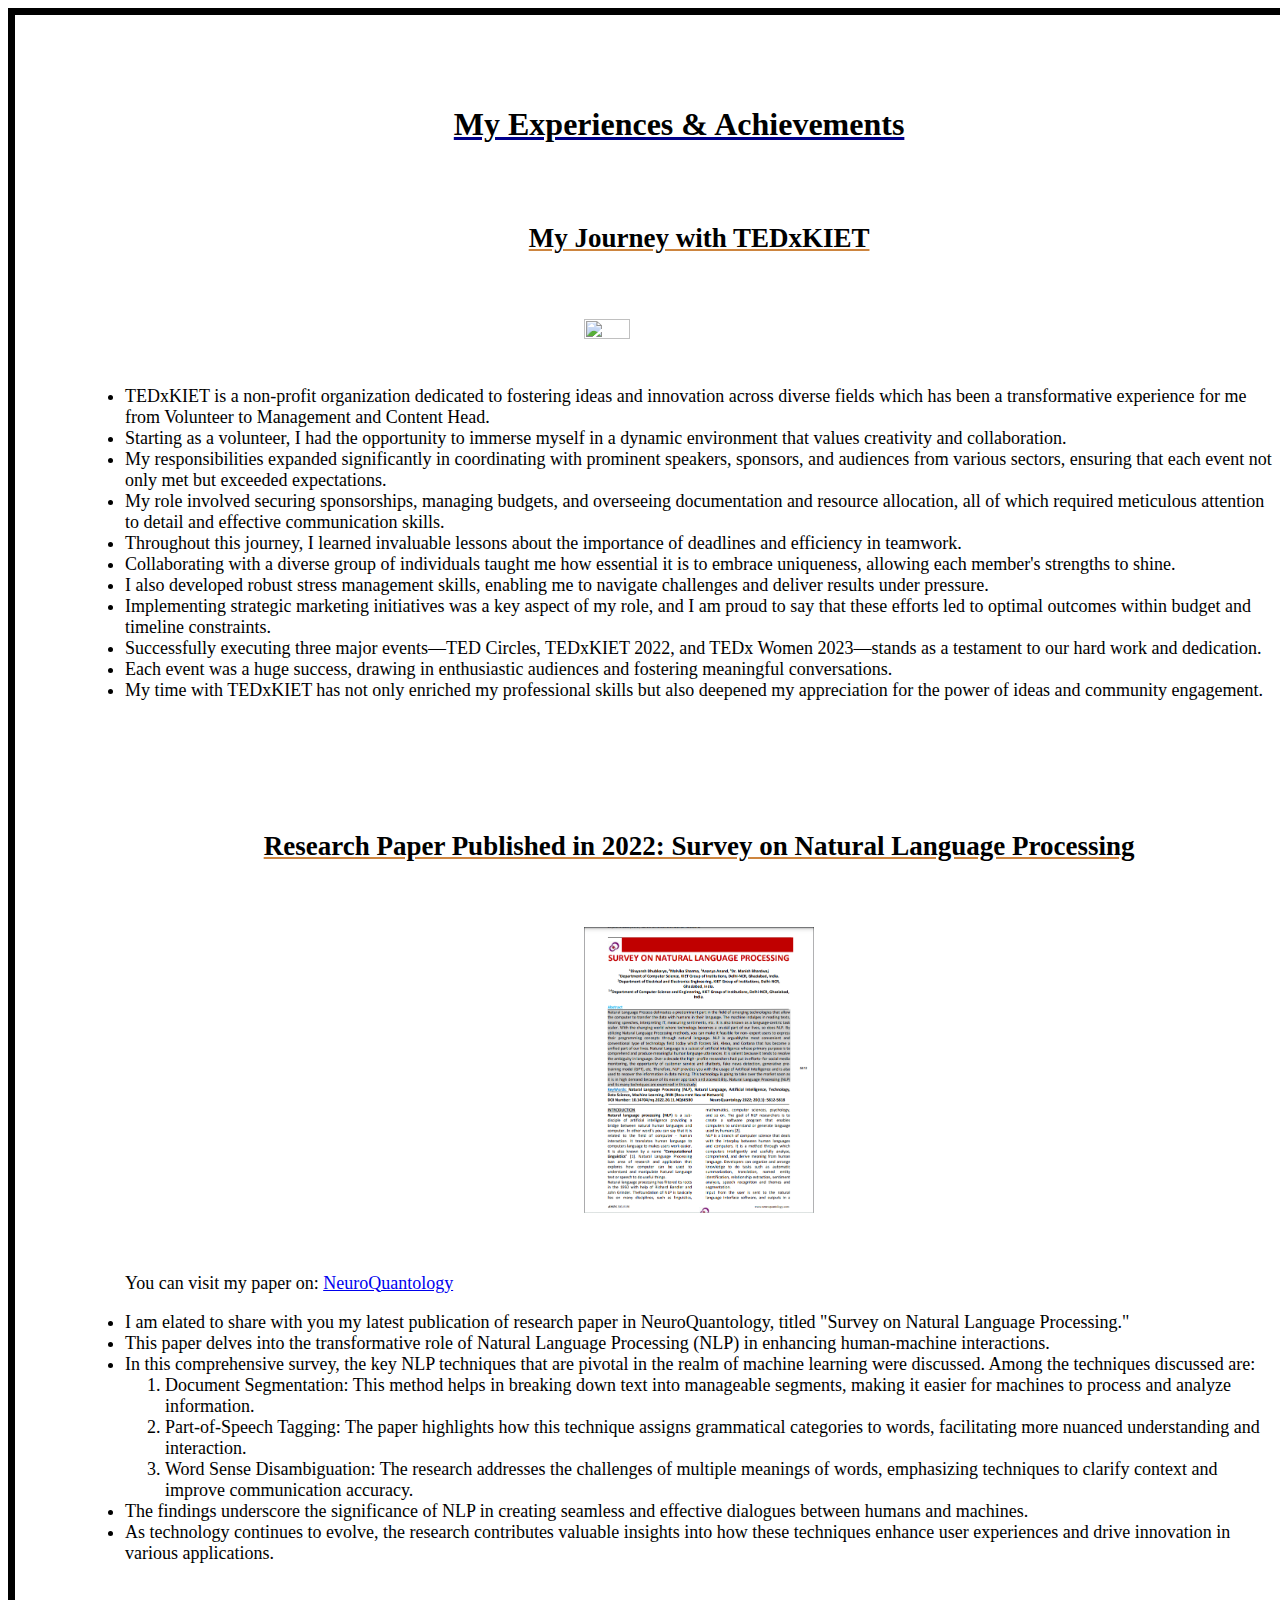
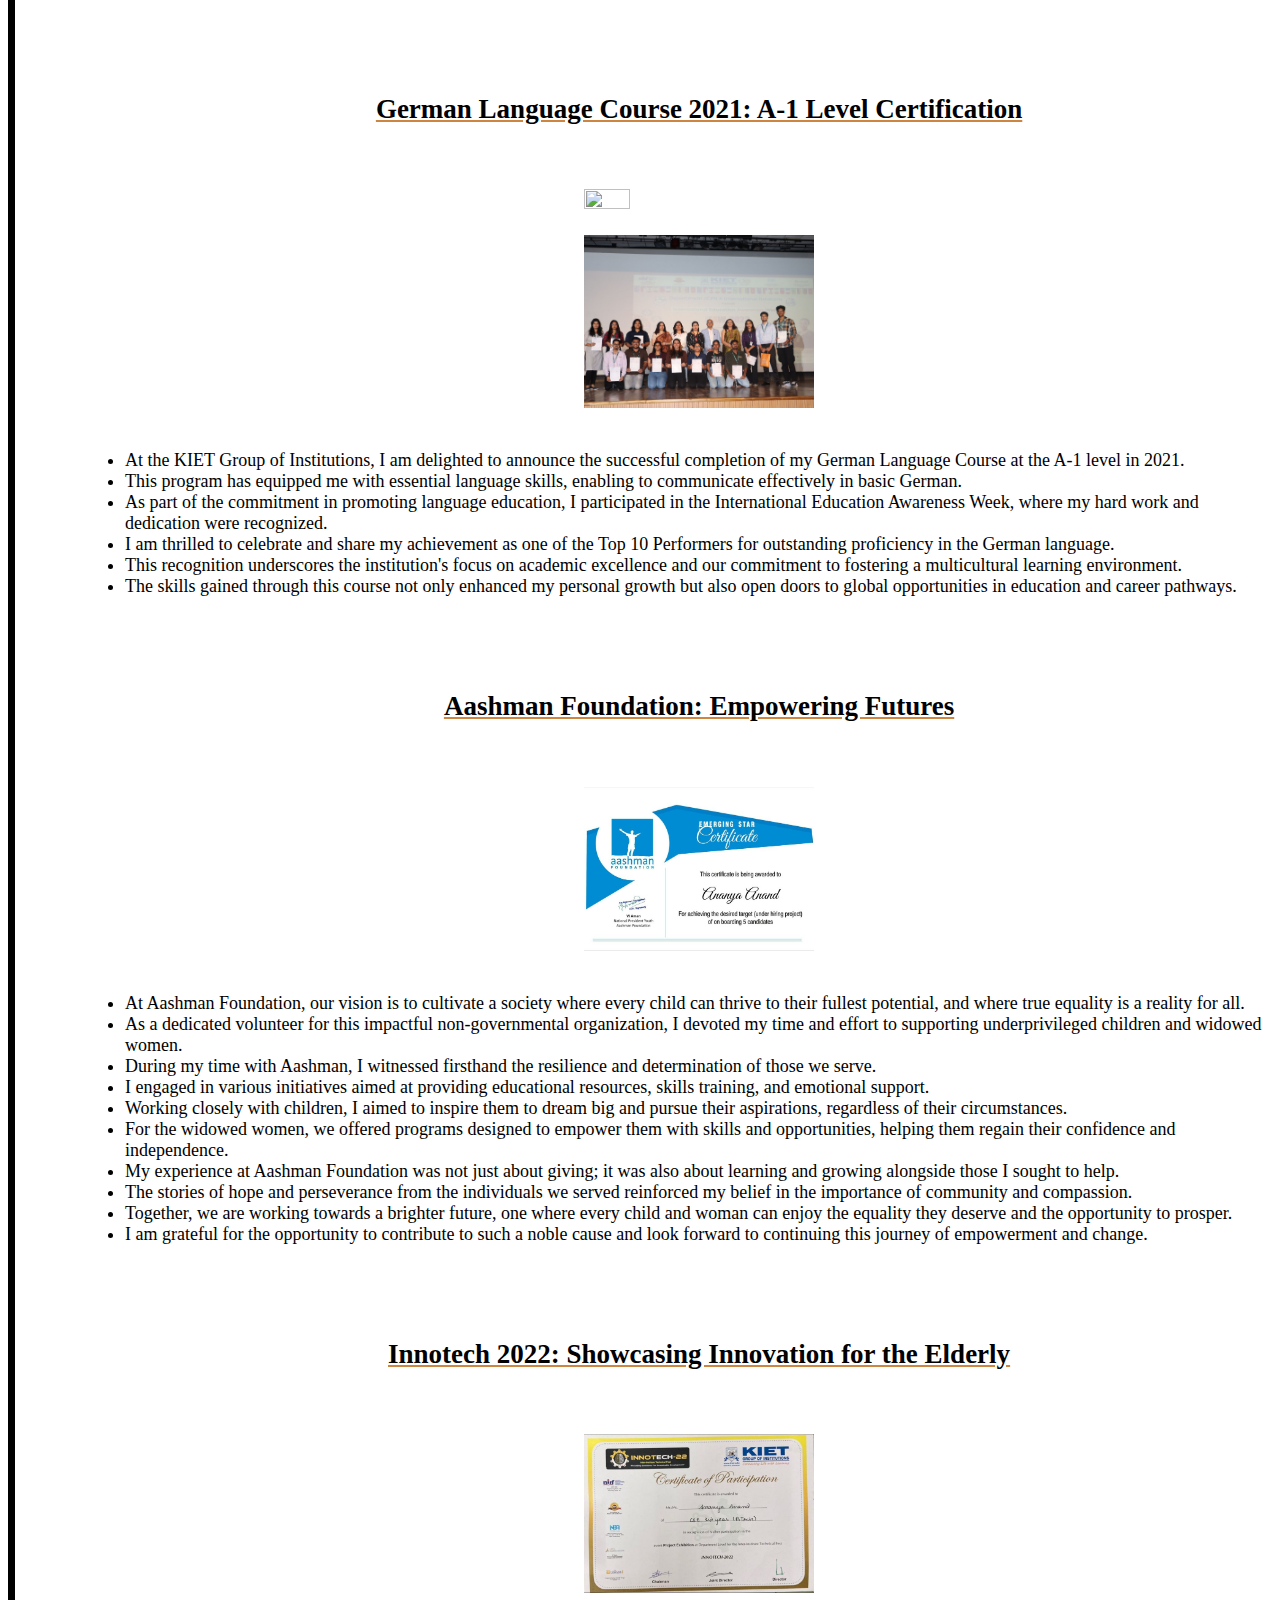
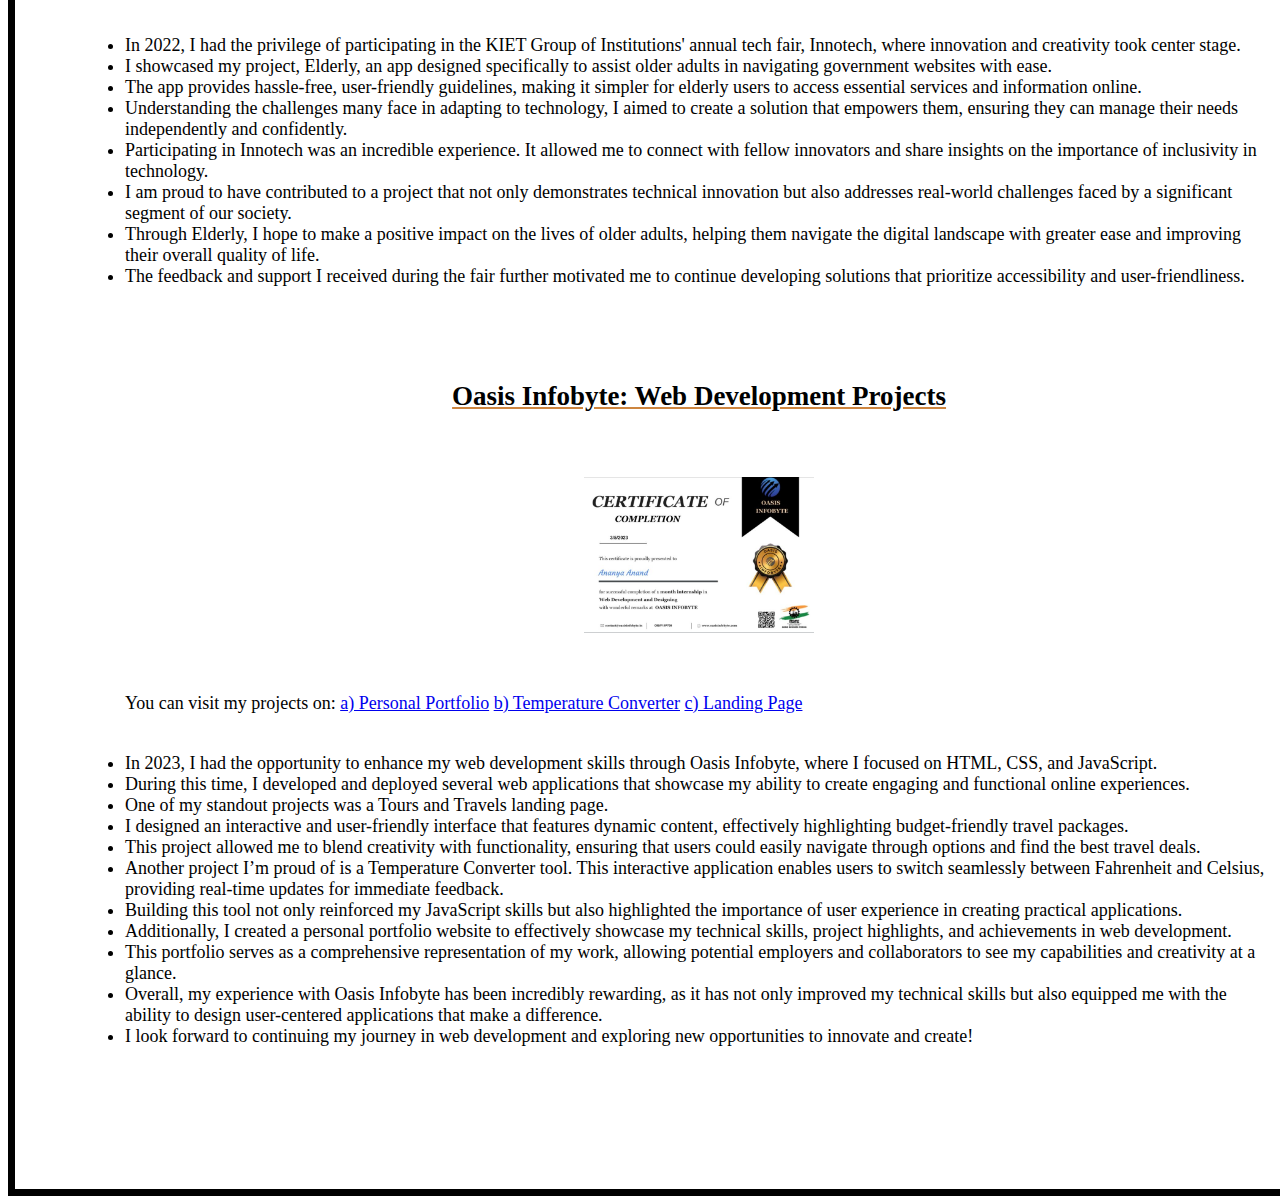
==== index1.html @ dbbcb3e1 "Add files via upload" ====
<!DOCTYPE html>
<html lang="en">
<head>
    <meta charset="UTF-8">
    <meta name="viewport" content="width=device-width, initial-scale=1.0">
    <title>Experience & Achievements</title>
    <link href='style1.css' rel='stylesheet'>
</head>
<body>
    <div class="center">
        <h1 class="h1">My Experiences & Achievements</h1>
    <br><br>
<ul class="ul">
    <h2 class="h2">My Journey with TEDxKIET</h2>
    <br><br>
    <img class="img" src="img/ted.jpeg">
    <br><br>
    <li>TEDxKIET is a non-profit organization dedicated to fostering ideas and innovation across diverse fields which has been a transformative experience for me from Volunteer to Management and Content Head.</li>
    <li>Starting as a volunteer, I had the opportunity to immerse myself in a dynamic environment that values creativity and collaboration.</li>
    <li>My responsibilities expanded significantly in coordinating with prominent speakers, sponsors, and audiences from various sectors, ensuring that each event not only met but exceeded expectations. </li>
    <li>My role involved securing sponsorships, managing budgets, and overseeing documentation and resource allocation, all of which required meticulous attention to detail and effective communication skills.</li>
    <li>Throughout this journey, I learned invaluable lessons about the importance of deadlines and efficiency in teamwork.</li>
    <li>Collaborating with a diverse group of individuals taught me how essential it is to embrace uniqueness, allowing each member's strengths to shine.</li> 
    <li>I also developed robust stress management skills, enabling me to navigate challenges and deliver results under pressure.</li>
    <li>Implementing strategic marketing initiatives was a key aspect of my role, and I am proud to say that these efforts led to optimal outcomes within budget and timeline constraints.</li>
    <li>Successfully executing three major events—TED Circles, TEDxKIET 2022, and TEDx Women 2023—stands as a testament to our hard work and dedication.</li> 
    <li>Each event was a huge success, drawing in enthusiastic audiences and fostering meaningful conversations.</li>
    <li>My time with TEDxKIET has not only enriched my professional skills but also deepened my appreciation for the power of ideas and community engagement.</li>
</ul>
<br><br><br><br><br>

<ul class="ul">
    <h2 class="h2">Research Paper Published in 2022: Survey on Natural Language Processing</h2>
    <br><br>
    <img class="img" src="img/Research Paper.png">
    <br><br>
    <p>You can visit my paper on: <a href="//www.neuroquantology.com/open-access/SURVEY+ON+NATURAL+LANGUAGE+PROCESSING_9607/?download=true">NeuroQuantology</a></p>
    <li>I am elated to share with you my latest publication of research paper in NeuroQuantology, titled "Survey on Natural Language Processing." </li>
    <li>This paper delves into the transformative role of Natural Language Processing (NLP) in enhancing human-machine interactions.</li>
    <li>In this comprehensive survey, the key NLP techniques that are pivotal in the realm of machine learning were discussed. Among the techniques discussed are:
        <ol>
            <li>Document Segmentation: This method helps in breaking down text into manageable segments, making it easier for machines to process and analyze information.</li>
            <li>Part-of-Speech Tagging: The paper highlights how this technique assigns grammatical categories to words, facilitating more nuanced understanding and interaction.</li>
            <li>Word Sense Disambiguation: The research addresses the challenges of multiple meanings of words, emphasizing techniques to clarify context and improve communication accuracy.</li>
</ol>
    <li>The findings underscore the significance of NLP in creating seamless and effective dialogues between humans and machines. </li>
    <li>As technology continues to evolve, the research contributes valuable insights into how these techniques enhance user experiences and drive innovation in various applications.</li>
</ul>
<br><br><br><br><br>

<ul class="ul">
    <h2 class="h2">German Language Course 2021: A-1 Level Certification</h2>
    <br><br>
    <img class="img" src="img/German.jpeg">
    <br>
    <img class="img" src="img/German2.jpeg">
    <br><br>
    <li>At the KIET Group of Institutions, I am delighted to announce the successful completion of my German Language Course at the A-1 level in 2021. </li>
    <li>This program has equipped me with essential language skills, enabling to communicate effectively in basic German.</li>
    <li>As part of the commitment in promoting language education, I participated in the International Education Awareness Week, where my hard work and dedication were recognized.</li>
    <li>I am thrilled to celebrate and share my achievement as one of the Top 10 Performers for outstanding proficiency in the German language.</li>
    <li>This recognition underscores the institution's focus on academic excellence and our commitment to fostering a multicultural learning environment.</li> 
    <li>The skills gained through this course not only enhanced my personal growth but also open doors to global opportunities in education and career pathways.</li>
</ul>
<br><br><br>


<ul class="ul">
<h2 class="h2">Aashman Foundation: Empowering Futures</h2>
<br><br>
<img class="img" src="img/Aashman Foundation.jpeg">
<br><br>
<li>At Aashman Foundation, our vision is to cultivate a society where every child can thrive to their fullest potential, and where true equality is a reality for all.</li>
<li>As a dedicated volunteer for this impactful non-governmental organization, I devoted my time and effort to supporting underprivileged children and widowed women.</li>
<li>During my time with Aashman, I witnessed firsthand the resilience and determination of those we serve. </li>
<li>I engaged in various initiatives aimed at providing educational resources, skills training, and emotional support. </li>
<li>Working closely with children, I aimed to inspire them to dream big and pursue their aspirations, regardless of their circumstances. </li>
<li>For the widowed women, we offered programs designed to empower them with skills and opportunities, helping them regain their confidence and independence.</li>
<li>My experience at Aashman Foundation was not just about giving; it was also about learning and growing alongside those I sought to help. </li>
<li>The stories of hope and perseverance from the individuals we served reinforced my belief in the importance of community and compassion.</li>
<li>Together, we are working towards a brighter future, one where every child and woman can enjoy the equality they deserve and the opportunity to prosper. </li>
<li>I am grateful for the opportunity to contribute to such a noble cause and look forward to continuing this journey of empowerment and change.</li>
</ul>
<br><br><br>

<ul class="ul">
<h2 class="h2">Innotech 2022: Showcasing Innovation for the Elderly</h2>
<br><br>
<img class="img" src="img/Innotech22.jpeg">
<br><br>
<li>In 2022, I had the privilege of participating in the KIET Group of Institutions' annual tech fair, Innotech, where innovation and creativity took center stage.</li>
<li>I showcased my project, Elderly, an app designed specifically to assist older adults in navigating government websites with ease.</li>
<li>The app provides hassle-free, user-friendly guidelines, making it simpler for elderly users to access essential services and information online.</li>
<li>Understanding the challenges many face in adapting to technology, I aimed to create a solution that empowers them, ensuring they can manage their needs independently and confidently.</li>
<li>Participating in Innotech was an incredible experience. It allowed me to connect with fellow innovators and share insights on the importance of inclusivity in technology. </li>
<li>I am proud to have contributed to a project that not only demonstrates technical innovation but also addresses real-world challenges faced by a significant segment of our society.</li>
<li>Through Elderly, I hope to make a positive impact on the lives of older adults, helping them navigate the digital landscape with greater ease and improving their overall quality of life. </li>
<li>The feedback and support I received during the fair further motivated me to continue developing solutions that prioritize accessibility and user-friendliness.</li>
</ul>
<br><br><br>

<ul class="ul">
    <h2 class="h2">Oasis Infobyte: Web Development Projects</h2>
    <br><br>
    <img class="img" src="img/OasisCerti.jpeg">
    <br><br>
    <p>You can visit my projects on: <a href="https://www.linkedin.com/posts/ananyaanand29_connections-internship-webdevelopment-activity-7035672388205723649-R_3v?utm_source=share&utm_medium=member_desktop">a) Personal Portfolio</a>
    <a href="https://www.linkedin.com/posts/ananyaanand29_internships-connections-webdevelopment-activity-7035665603734421505-dDyf?utm_source=share&utm_medium=member_desktop">b) Temperature Converter</a>
<a href="https://www.linkedin.com/posts/ananyaanand29_internships-connections-webdevelopment-activity-7035664277743017984-nIo3?utm_source=share&utm_medium=member_desktop">c) Landing Page</a>
<br><br>
    <li>In 2023, I had the opportunity to enhance my web development skills through Oasis Infobyte, where I focused on HTML, CSS, and JavaScript.</li>
    <li>During this time, I developed and deployed several web applications that showcase my ability to create engaging and functional online experiences.</li>
    <li>One of my standout projects was a Tours and Travels landing page.</li>
    <li>I designed an interactive and user-friendly interface that features dynamic content, effectively highlighting budget-friendly travel packages.</li>
    <li>This project allowed me to blend creativity with functionality, ensuring that users could easily navigate through options and find the best travel deals.</li>
    <li>Another project I’m proud of is a Temperature Converter tool. This interactive application enables users to switch seamlessly between Fahrenheit and Celsius, providing real-time updates for immediate feedback. </li>
    <li>Building this tool not only reinforced my JavaScript skills but also highlighted the importance of user experience in creating practical applications.</li>
    <li>Additionally, I created a personal portfolio website to effectively showcase my technical skills, project highlights, and achievements in web development. </li>
    <li>This portfolio serves as a comprehensive representation of my work, allowing potential employers and collaborators to see my capabilities and creativity at a glance.</li>
    <Li>Overall, my experience with Oasis Infobyte has been incredibly rewarding, as it has not only improved my technical skills but also equipped me with the ability to design user-centered applications that make a difference. </Li>
    <li>I look forward to continuing my journey in web development and exploring new opportunities to innovate and create!</li>
</ul>
<br><br><br>

</div>
</body>
</html>
---- style1.css ----
@import url("https://fonts.googleapis.com/css2?family=Poppins:wght@400;600;700&display=swap");

:root{
  --header-height: 3rem;
  --font-semi: 600;
  --hue-color: 224;
  --first-color: hsl(var(--hue-color), 89%, 60%);
  --second-color:  hsl(249, 83%, 14%);
  --body-font: "Poppins", sans-serif;
  --big-font-size: 2rem;
  --h2-font-size: 1.25rem;
  --normal-font-size: .938rem;
  --smaller-font-size: .75rem;
 
  --mb-2: 1rem;
  --mb-4: 2rem;
  --mb-5: 2.5rem;
  --mb-6: 3rem;

  --z-back: -10;
  --z-fixed: 100;
}


.center{
    padding: 70px 70px 70px 70px;
    border: 7px solid rgb(0, 0, 0);
    align-items:center;
    width: 94%;
  } 

  
.html{
    scroll-behavior: smooth;
  }
  
.body{
    margin: var(--header-height) 0 0 0;
    font-family: var(--body-font);
    font-size: var(--normal-font-size);
    color: black;
    display: center;
    text-align:center;
  }
  
.img{
    height:10%;
    width: 20%;
    display: block;
    margin-left: auto;
    margin-right: auto;
  }
  
.h1{
    text-decoration: darkblue underline;
   text-align: center;
   font-size:xx-large;
  }

.h2{
    text-decoration: peru underline;
    text-align: center;
}
  
.ul{
    text-align:left;
    font-size: large;
  }
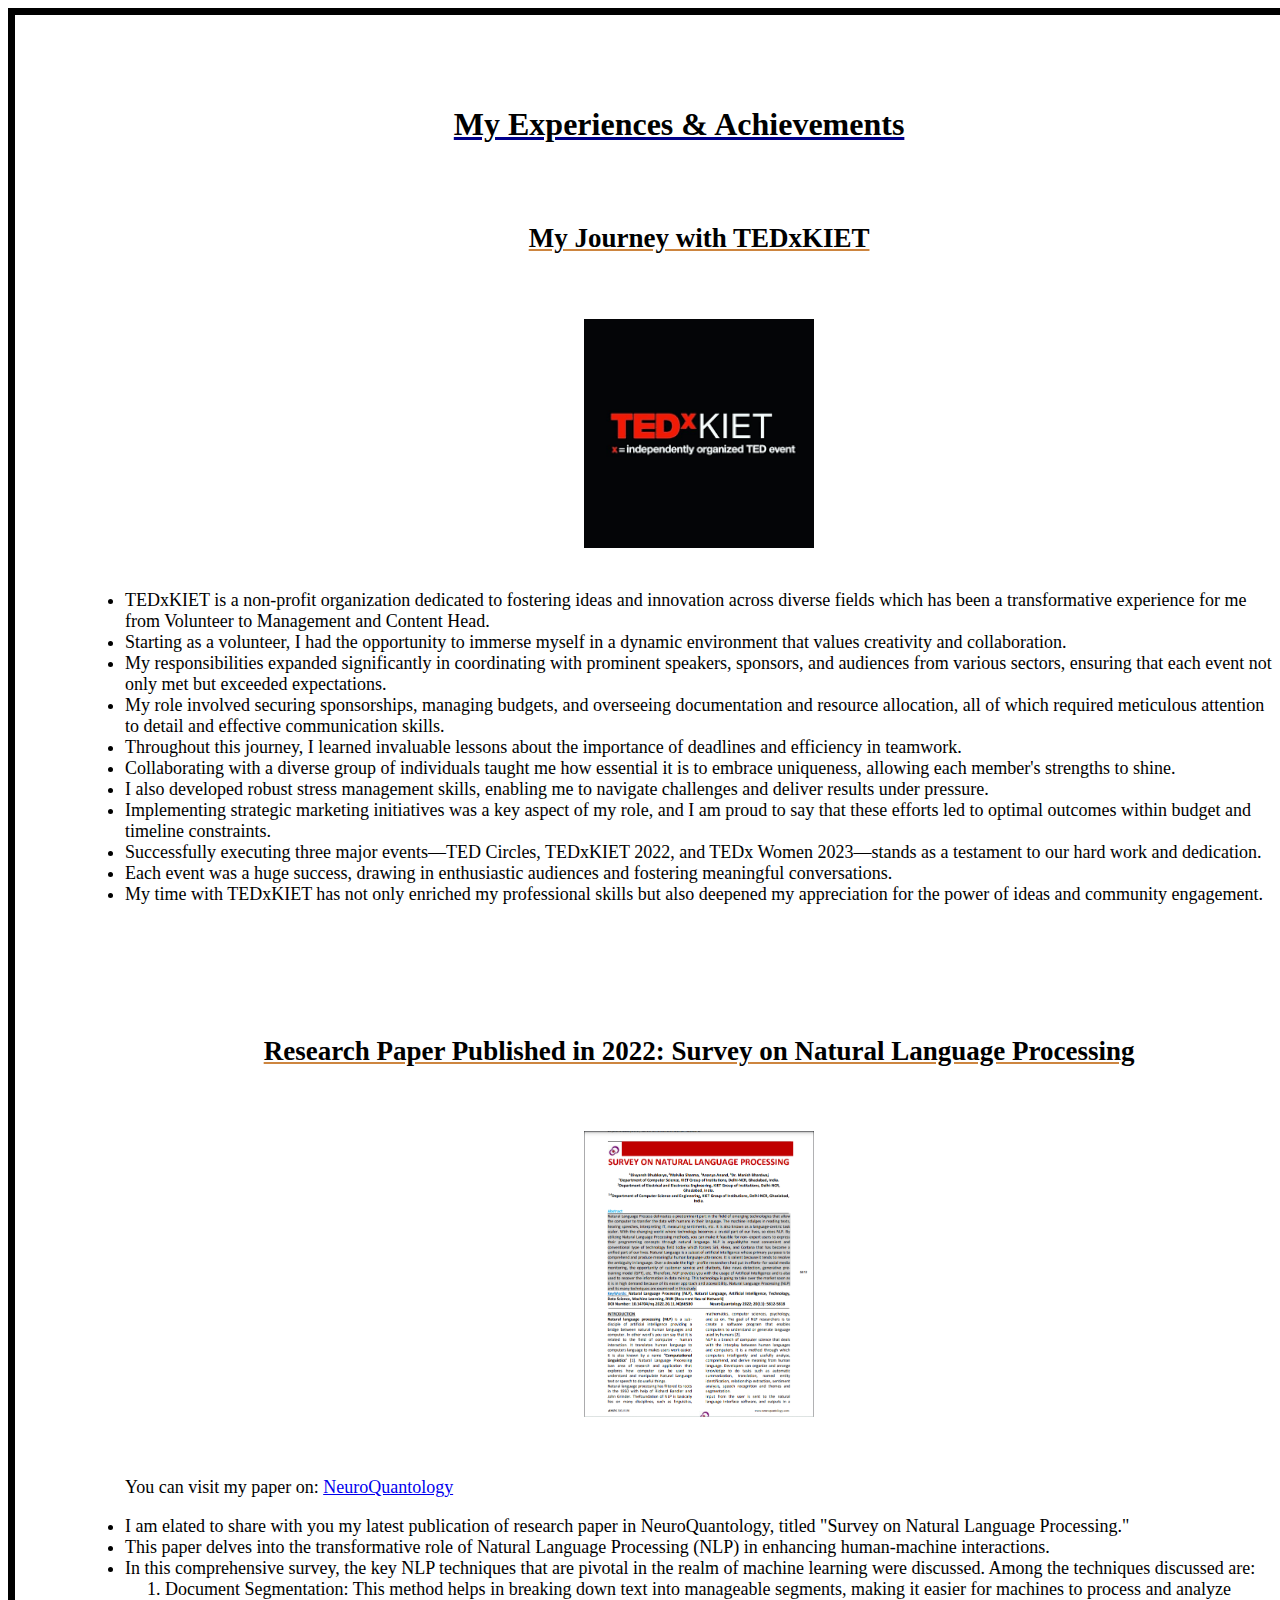
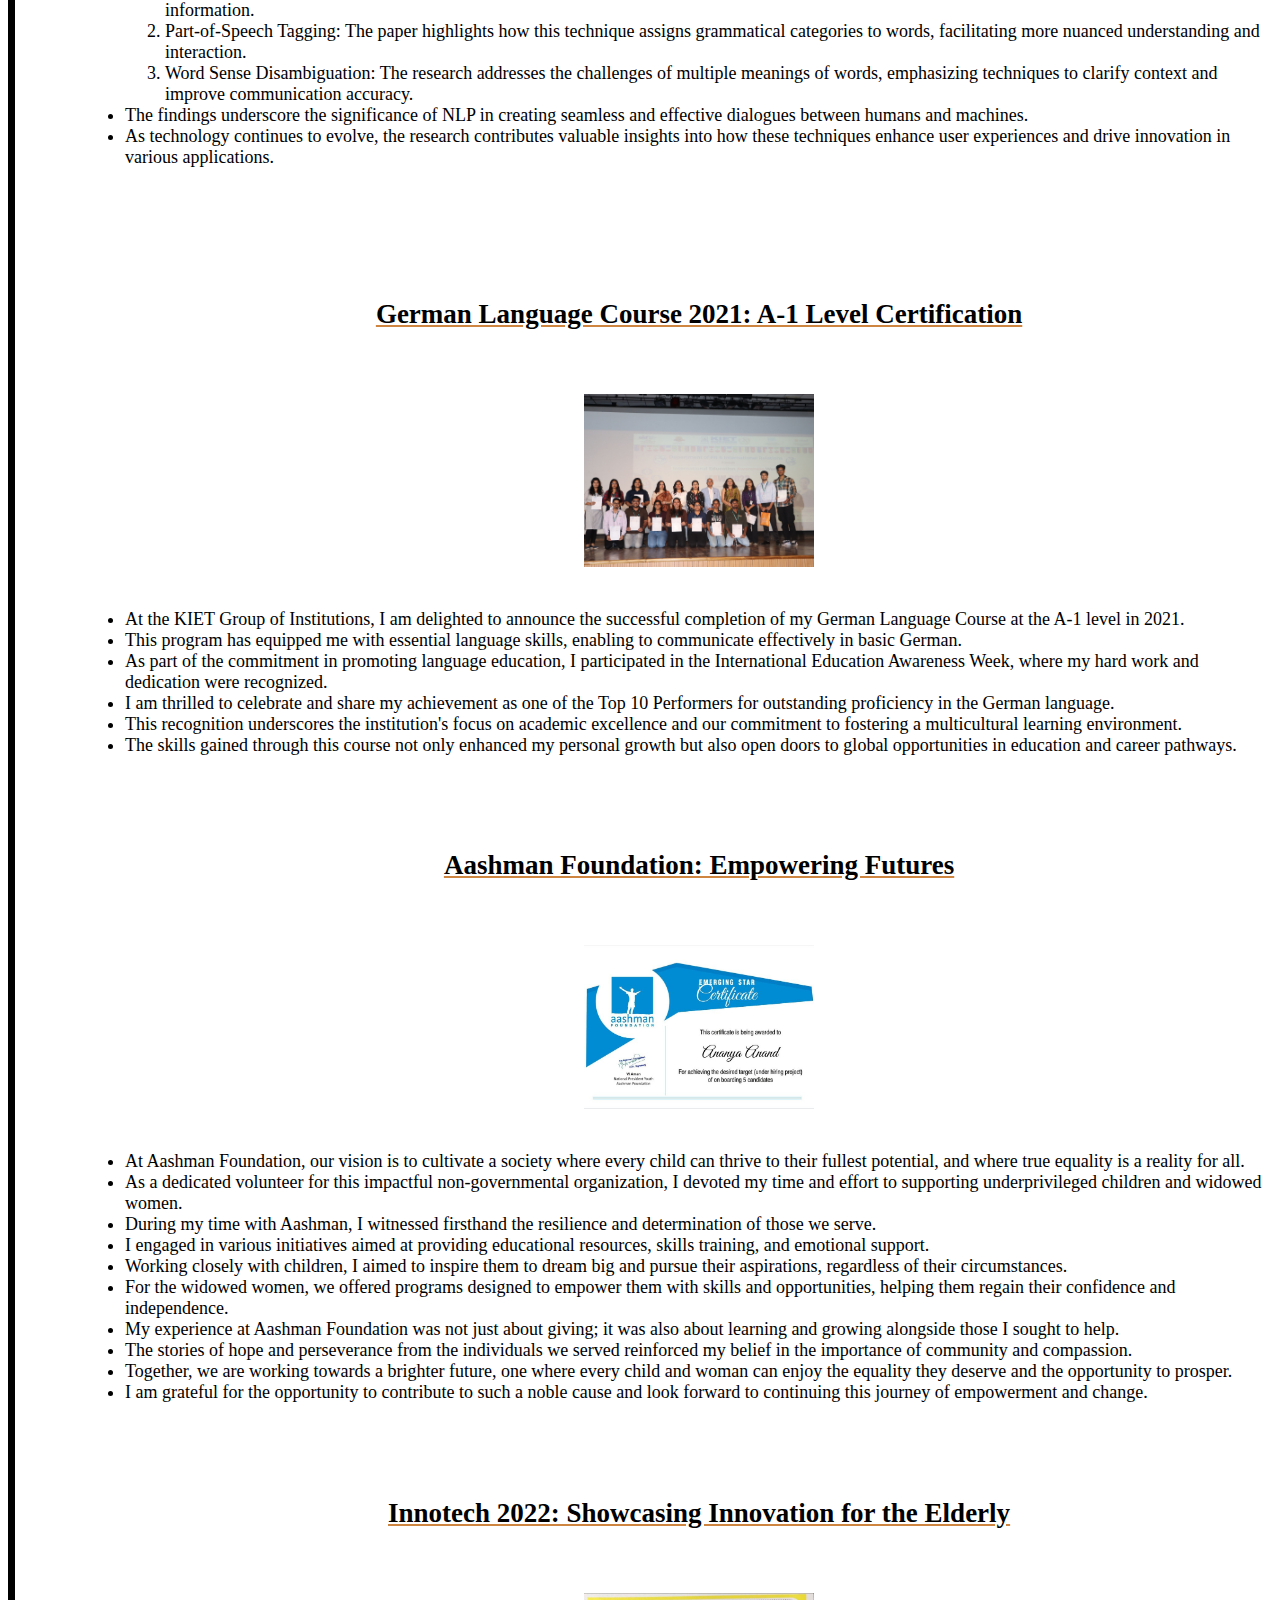
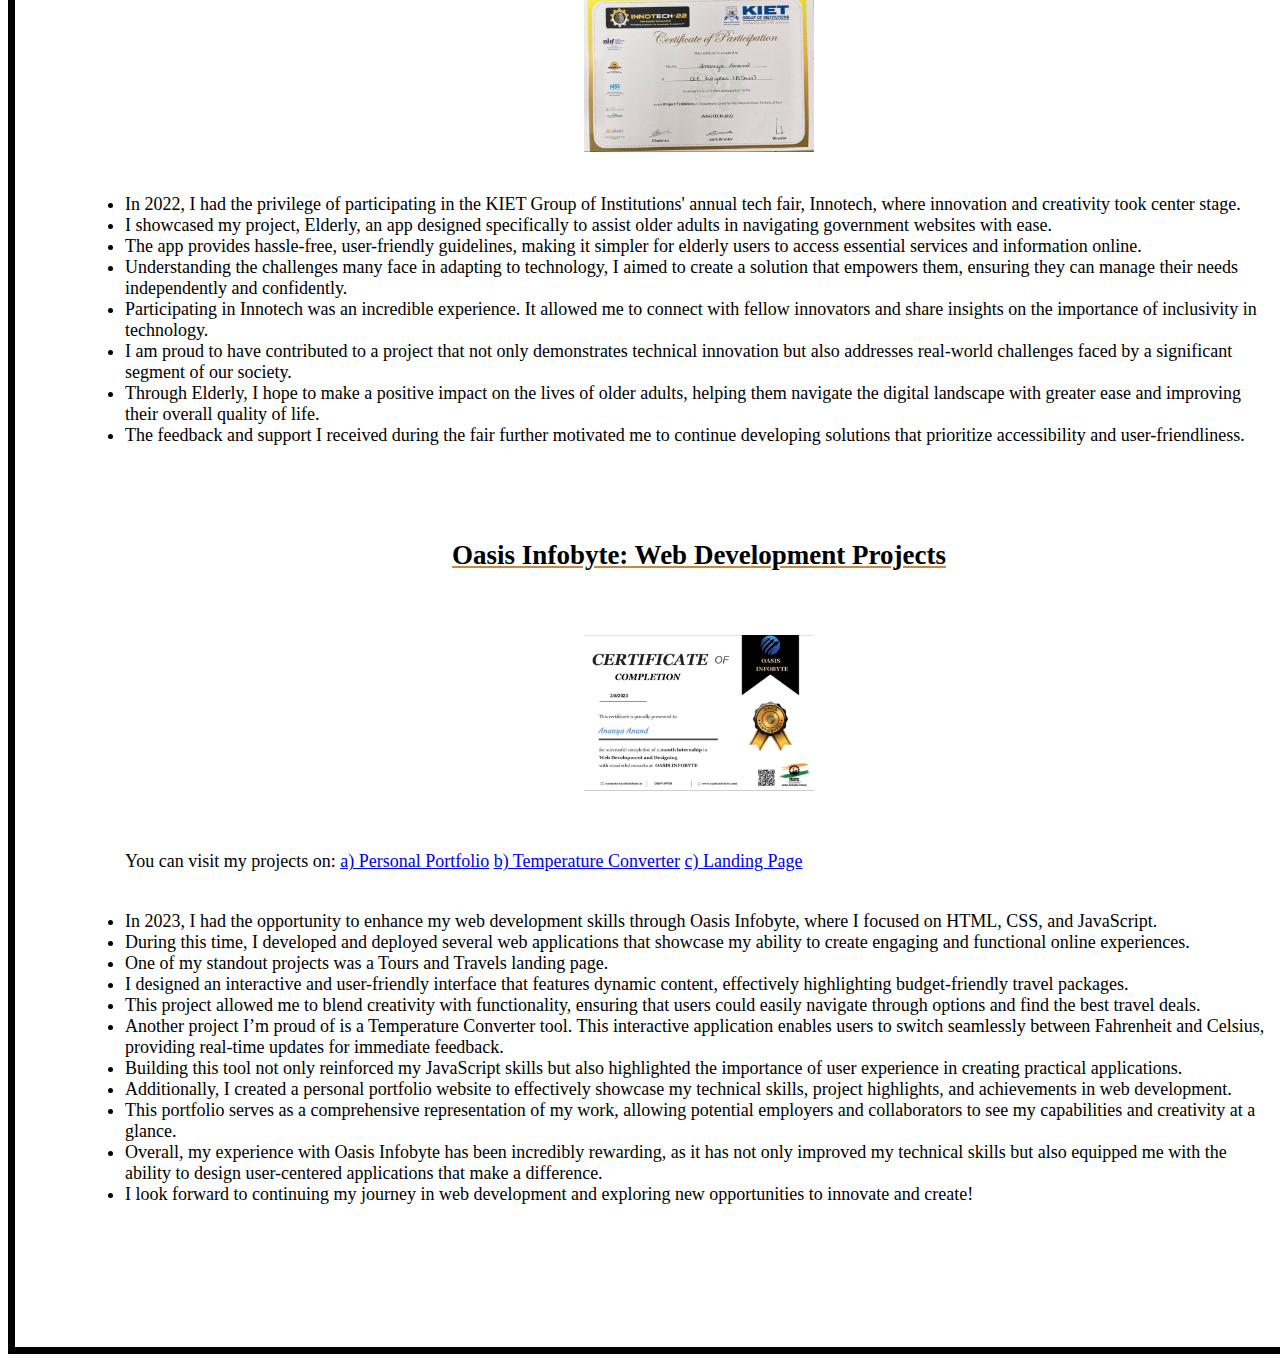
==== commit 55134781: "index1.html" ====
--- a/index1.html
+++ b/index1.html
@@ -13,7 +13,7 @@
 <ul class="ul">
     <h2 class="h2">My Journey with TEDxKIET</h2>
     <br><br>
-    <img class="img" src="img/ted.jpeg">
+    <img class="img" src="img/TEDx_logo.png">
     <br><br>
     <li>TEDxKIET is a non-profit organization dedicated to fostering ideas and innovation across diverse fields which has been a transformative experience for me from Volunteer to Management and Content Head.</li>
     <li>Starting as a volunteer, I had the opportunity to immerse myself in a dynamic environment that values creativity and collaboration.</li>
@@ -51,8 +51,6 @@
 <ul class="ul">
     <h2 class="h2">German Language Course 2021: A-1 Level Certification</h2>
     <br><br>
-    <img class="img" src="img/German.jpeg">
-    <br>
     <img class="img" src="img/German2.jpeg">
     <br><br>
     <li>At the KIET Group of Institutions, I am delighted to announce the successful completion of my German Language Course at the A-1 level in 2021. </li>
@@ -124,4 +122,4 @@
 
 </div>
 </body>
-</html>+</html>
